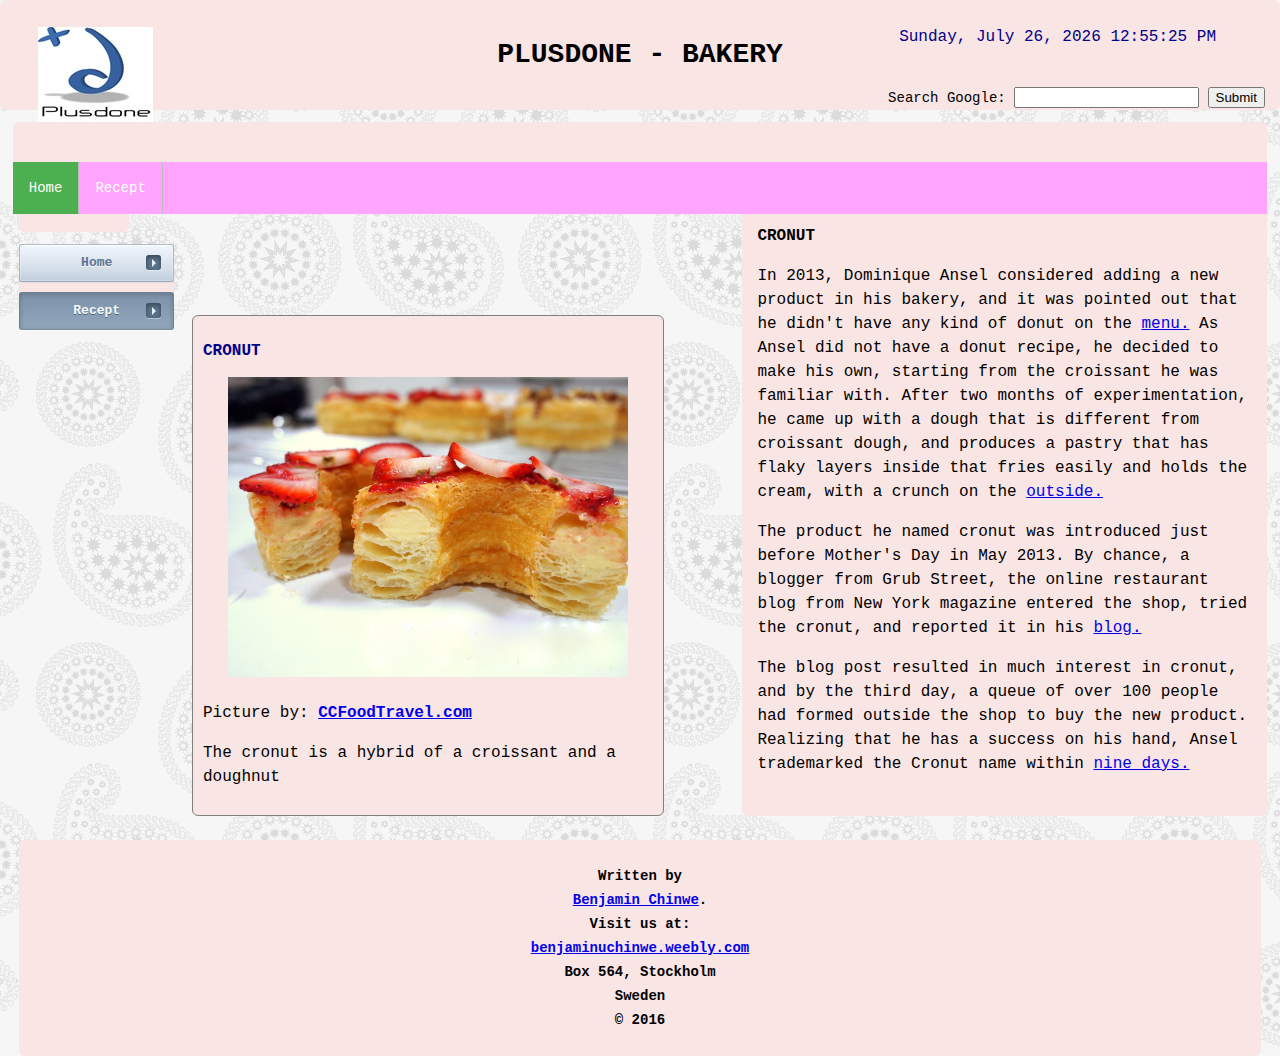
==== index.html @ 6e2b6fce "Update" ====
<!DOCTYPE html>
<html lang="en">
<head>
    <meta charset="UTF-8">
    <link rel="stylesheet" href="style/receptStyle.css">
    <title>Title</title>
</head>
<body>

<div id="header1">
    <a href="index.html"><img style="position: absolute; margin: 0% 5px 5px 0px; top: 3%; left: 3%;"
                              src="img/plusdone.jpg" alt="Company logo"/>
    </a>

    <h1><strong>PLUSDONE - BAKERY</strong></h1>
    <script type="text/javascript">
        tday = new Array("Sunday", "Monday", "Tuesday", "Wednesday", "Thursday", "Friday", "Saturday");
        tmonth = new Array("January", "February", "March", "April", "May", "June", "July", "August", "September", "October", "November", "December");

        function GetClock() {
            var d = new Date();
            var nday = d.getDay(), nmonth = d.getMonth(), ndate = d.getDate(), nyear = d.getYear();
            if (nyear < 1000) nyear += 1900;
            var nhour = d.getHours(), nmin = d.getMinutes(), nsec = d.getSeconds(), ap;

            if (nhour == 0) {
                ap = " AM";
                nhour = 12;
            }
            else if (nhour < 12) {
                ap = " AM";
            }
            else if (nhour == 12) {
                ap = " PM";
            }
            else if (nhour > 12) {
                ap = " PM";
                nhour -= 12;
            }

            if (nmin <= 9) nmin = "0" + nmin;
            if (nsec <= 9) nsec = "0" + nsec;

            document.getElementById('clockbox').innerHTML = "" + tday[nday] + ", " + tmonth[nmonth] + " " + ndate + ", " + nyear + " " + nhour + ":" + nmin + ":" + nsec + ap + "";
        }

        window.onload = function () {
            GetClock();
            setInterval(GetClock, 1000);
        }
    </script>
    <p id="clockbox" style="position: absolute; top: 1%; right: 5%; color: darkblue;"><b></b></p>

    <form style="float: right">
        Search Google:
        <input type="search" name="googlesearch">
        <input type="Submit">
    </form>

</div>
<header>
    <div>
        <nav class="navigation">
            <ul class="navig">
                <li class="naList"><a class="active" href="index.html">Home</a></li>
                <li class="naList"><a href="html/recept.html">Recept</a></li>
            </ul>
        </nav>
    </div>
</header>

<section><h2></h2>

    <div>
        <article>
            <h3><strong style="color:black">CRONUT</strong></h3>

            <p> In 2013, Dominique Ansel considered adding a new product in his bakery, and it was pointed out that he
                didn't have any kind of donut on the <a
                        href="http://www.theguardian.com/lifeandstyle/2015/nov/06/great-idea-gone-girl-selfie-stick-cronut-tinder-emoji-gogglebox">menu.</a>
                As Ansel did not have a donut recipe, he decided to make his own, starting from the croissant he was
                familiar with. After two months of experimentation, he came up with a dough that is different from
                croissant dough, and produces a pastry that has flaky layers inside that fries easily and holds the
                cream, with a crunch on the <a
                        href="http://www.villagevoice.com/restaurants/cronut-wizard-dominique-ansel-i-want-to-make-the-world-of-pastry-exciting-6556932">outside.</a>
            </p>

            <p>The product he named cronut was introduced just before Mother's Day in May 2013. By chance, a blogger
                from Grub Street, the online restaurant blog from New York magazine entered the shop, tried the cronut,
                and reported it in his <a href="http://www.grubstreet.com/2013/05/dominique-ansel-cronut.html">blog.</a>
            </p>

            <p>The blog post resulted in much interest in cronut, and by the third day, a queue of over 100 people had
                formed outside the shop to buy the new product. Realizing that he has a success on his hand, Ansel
                trademarked the Cronut name within <a
                        href="http://www.nytimes.com/2015/05/08/magazine/the-mysterious-persistence-of-the-cronut.html?_r=0">nine
                    days.</a>
            </p>
        </article>
    </div>
</section>
<section><h2></h2>

    <div class="CronutImg">
        <h2>CRONUT</h2>

            <a href="html/recept.html">
                <img src="img/Cronut.jpg" alt="Cronut image" width="400" height="300">
            </a>

        <p>Picture by: <strong><a href="http://ccfoodtravel.com/"> CCFoodTravel.com</a></strong></p>

        <p>The cronut is a hybrid of a croissant and a doughnut</p>
    </div>
</section>
<aside>
    <h2></h2>

    <div>
        <nav class="side-nav">
            <a href="index.html" class="side-nav-button">Home</a>
            <a href="html/recept.html" class="side-nav-button active">Recept</a>
        </nav>
    </div>
</aside>

<footer>
    <div>
        <strong>Written by <br>
            <a href="mailto:chinwe@kth.se">Benjamin Chinwe</a>.<br>
            Visit us at:<br>
            <a href="http://benjaminuchinwe.weebly.com/">benjaminuchinwe.weebly.com</a><br>
            Box 564, Stockholm<br>
            Sweden<br>
            &copy; 2016
        </strong>
    </div>
</footer>
</body>
</html>
---- style/receptStyle.css ----
body {
    margin: 0;
    padding: 0;
    height: 100%;
    background: #E7DCE8 url("../img/background.jpg");
}

nav.navigation {
    position: absolute;
    top: 18%;
    width: 98%;
    left: 1%;
    z-index: 100;
}

h2 {
    color: darkblue;
    text-align: left;
    font-size: 16px;
}
h3{
    color: darkblue;
    text-align: left;
    font-size: 16px;
}
p {
    font-size: 16px;
    text-align: left;
    color: black;
}

figure.img {
    float: inherit;
    border: 1px dotted black;
    margin: 5px 0 0 0;
    width: 100%;
    height: auto;
    position: relative;
}

.navig {
    list-style-type: none;
    margin: 0;
    padding: 0;
    overflow: hidden;
    background-color: #ffa5ff;
}

.naList {
    float: left;
    border-right: 1px solid #bbb;
}

.naList a {
    display: block;
    color: white;
    text-align: center;
    padding: 14px 16px;
    text-decoration: none;
}

li a:hover:not(.active) {
    background-color: #111;
}

.active {
    background-color: #4CAF50;
}

.rating {
    unicode-bidi: bidi-override;
    direction: ltr;
}
.rating > span {
    display: inline-block;
    position: relative;
    width: 1.1em;
}
.rating > span:hover:before,
.rating > span:hover ~ span:before {
    content: "\2605";
    position: inherit;
}

nav {
    display: block;
}

.side-nav {
    width: 155px;
    margin: 5px auto;
    padding: 0px;
    background: #FAE5E5 url("../img/green_leaves_PNG3675.png");
    border-radius: 5px;
    -webkit-box-shadow: inset 0 1px 1px rgba(0, 0, 0, 0.25), 0 1px rgba(255, 255, 255, 0.5);
    box-shadow: inset 0 1px 1px rgba(0, 0, 0, 0.25), 0 1px rgba(255, 255, 255, 0.5);
    float: left;
    position: absolute;
    top: 26.5%;
    left: 1.5%;
}

.side-nav-button, .side-nav:active .active {
    display: block;
    position: relative;
    height: 36px;
    line-height: 36px;
    margin-bottom: 10px;
    padding: 0 14px;
    font-size: 13px;
    font-weight: bold;
    color: #597490;
    text-decoration: none;
    text-shadow: 0 1px rgba(255, 255, 255, 0.8);
    background: #d8e6f4;
    background-clip: padding-box;
    border: 1px solid;
    border-color: #b2bcc8 #acb6c0 #97abba;
    border-radius: 3px;
    background-image: -webkit-linear-gradient(top, #f1f6ff, #d3dde7 70%, #bfcddc);
    background-image: -moz-linear-gradient(top, #f1f6ff, #d3dde7 70%, #bfcddc);
    background-image: -o-linear-gradient(top, #f1f6ff, #d3dde7 70%, #bfcddc);
    background-image: linear-gradient(to bottom, #f1f6ff, #d3dde7 70%, #bfcddc);
    -webkit-box-shadow: inset 0 1px white, inset 0 0 0 1px rgba(255, 255, 255, 0.25), 0 1px 1px rgba(0, 0, 0, 0.06);
    box-shadow: inset 0 1px white, inset 0 0 0 1px rgba(255, 255, 255, 0.25), 0 1px 1px rgba(0, 0, 0, 0.06);
}

.side-nav-button:before, .side-nav-button:after {
    content: '';
    position: absolute;
}

.side-nav-button:before {
    top: 10px;
    right: 12px;
    width: 15px;
    height: 15px;
    background: #59718a;
    border-radius: 3px;
    -webkit-box-shadow: inset 0 2px 4px rgba(0, 0, 0, 0.4), 0 1px rgba(255, 255, 255, 0.4);
    box-shadow: inset 0 2px 4px rgba(0, 0, 0, 0.4), 0 1px rgba(255, 255, 255, 0.4);
}

.side-nav-button:after {
    top: 14px;
    right: 13px;
    border: 4px solid transparent;
    border-left: 4px solid #ecf1f7;
}

.side-nav-button:hover, .side-nav-button.active, .side-nav-button.active, .side-nav-button.active:active {
    color: #f6fdff;
    text-shadow: 0 1px rgba(0, 0, 0, 0.4);
    background-clip: border-box;
}

.side-nav-button:hover {
    background: #99abb9;
    border-color: #718190;
    background-image: -webkit-linear-gradient(top, #99abb9, #7e93a8);
    background-image: -moz-linear-gradient(top, #99abb9, #7e93a8);
    background-image: -o-linear-gradient(top, #99abb9, #7e93a8);
    background-image: linear-gradient(to bottom, #99abb9, #7e93a8);
    -webkit-box-shadow: inset 0 1px rgba(255, 255, 255, 0.3), inset 0 0 0 1px rgba(255, 255, 255, 0.15), 0 1px rgba(255, 255, 255, 0.3);
    box-shadow: inset 0 1px rgba(255, 255, 255, 0.3), inset 0 0 0 1px rgba(255, 255, 255, 0.15), 0 1px rgba(255, 255, 255, 0.3);
}

.side-nav-button:active, .side-nav-button.active, .side-nav-button.active:active {
    background: #7d91a9;
    border-color: #708191 #6d8295 #7b8c9e;
    background-image: -webkit-linear-gradient(top, #7d91a9, #92a7bc);
    background-image: -moz-linear-gradient(top, #7d91a9, #92a7bc);
    background-image: -o-linear-gradient(top, #7d91a9, #92a7bc);
    background-image: linear-gradient(to bottom, #7d91a9, #92a7bc);
    -webkit-box-shadow: inset 0 1px 5px rgba(0, 0, 0, 0.2), 0 1px rgba(255, 255, 255, 0.4);
    box-shadow: inset 0 1px 5px rgba(0, 0, 0, 0.2), 0 1px rgba(255, 255, 255, 0.4);
}

.side-nav-button:last-child {
    margin-bottom: 0;
}

div {
    background: #FAE5E5 url("../img/green_leaves_PNG3675.png");
    background-size: cover;
    border-radius: 6px;
    color: black;
    display: block;
    font: 14px/24px "Source Code Pro", Inconsolata, "Comic Sans MS", Terminal, "Lucida Console", Courier;
    padding: 24px 15px;
    text-align: center;
    height: auto;
    width: auto;

}
main{
    background: #FAE5E5 url("../img/green_leaves_PNG3675.png");
    background-size: cover;
    border-radius: 6px;
    color: black;
    display: block;
    font: 14px/24px "Source Code Pro", Inconsolata, "Comic Sans MS", Terminal, "Lucida Console", Courier;
    padding: 24px 15px;

    float: right;
    width: 85%;
    margin: 0 1% 24px 1%;
}
header {
    margin: 1% 1% 0px 1%;
}

aside,
footer {
    margin: 0 1.5% 24px 1.5%;
}

section {
    float: right;
    width: 41%;
    margin: 0 1% 24px 1%;
}

aside {
    float: left;
    width: 110px;
    left: 3%;
}

footer {
    clear: both;
    margin-bottom: 0;
}


.range-slider {
    width:300px;
    height:20px;
    margin:0 auto 1em;
    position:relative;
    float: left;
    cursor:e-resize;
}
.range-slider:before {
    content:"";
    display:block;
    position:absolute;
    top:13px;
    left:0;
    width:100%;
    height:2px;
    background-color:black;
    margin: 0% 1% 10px 1%;
}
.range-slider span {
    display:block;
    height:inherit;
    position:relative;
    z-index:2;
    background-color:red;
    cursor:inherit;
}

/* Test result */
.test-result {
    position:absolute;
    top:80%;
    left:40%;
    line-height:1;
    color: darkred;
}


.ratingForm {
    display: flex;
    align-items: center;
    margin-top: 10px;
    font-size: 16px;
}
.stars {
    display: none;
}

input[type=radio] + label {
    display:inline-block;
    width: 32px;
    height: 32px;
    background: url(../img/star_grey.png) left center no-repeat;
}
.ratingForm img {
    width: 30px;
    height: 30px;
}
.ratingForm span {
    color: pink;
    margin-left: 10px;
}
ul.ing {
    list-style: square outside;
}

.CronutImg{
    position: absolute;
    top: 35%;
    left:15%;
    margin: 0px 10px 10px 0px;
    display: block;
    width: 450px;
    padding: 10px;
    border: 1px solid gray;
}
.para{
    position: absolute;
    top: 35%;
    right:2%;
    margin: 0px 10px 10px 0px;
    display: block;
    width: 400px;
    padding: 10px;
    border: 1px solid gray;
}
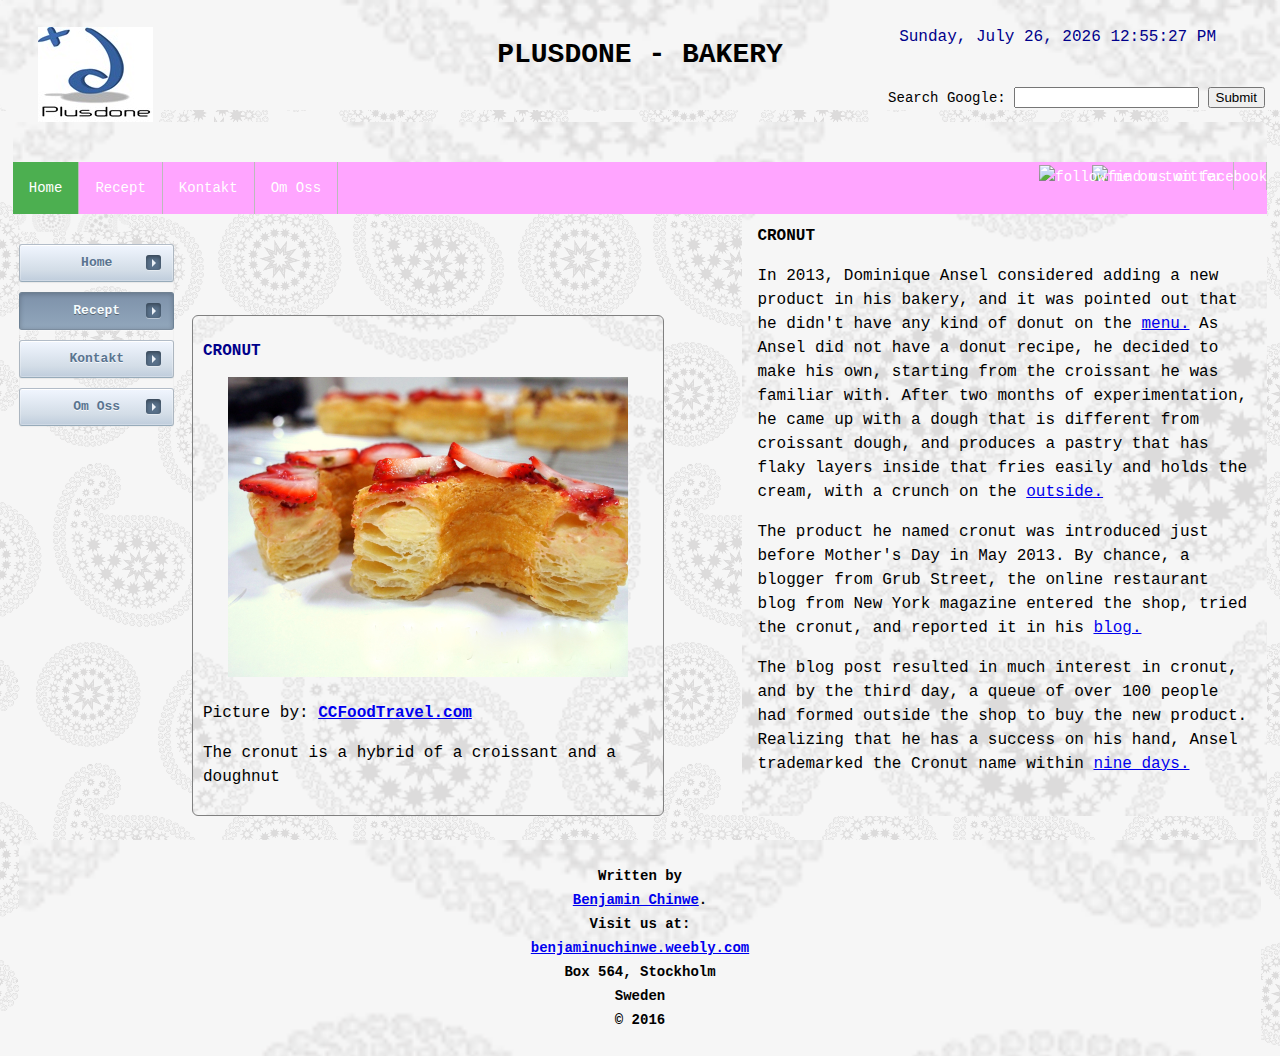
==== commit 1b7b3738: "update" ====
--- a/index.html
+++ b/index.html
@@ -64,6 +64,18 @@
             <ul class="navig">
                 <li class="naList"><a class="active" href="index.html">Home</a></li>
                 <li class="naList"><a href="html/recept.html">Recept</a></li>
+                <li class="naList"><a href="html/kontakt.html">Kontakt</a></li>
+                <li class="naList"><a href="html/about.html">Om Oss</a></li>
+                <li style="float:right;list-style-type:none;" class="naList">
+                    <a target="_blank" title="find us on Facebook"
+                       href="http://www.facebook.com/Cronuts-479844365427644"><img
+                            alt="find us on facebook" src="img/facebook-c_130x50.png"
+                            style="position: absolute; right: 0; top: 6%"
+                            border=0></a></li>
+                <li style="float:right;list-style-type:none;" class="naList">
+                    <a target="_blank" title="follow me on twitter" href="http://www.twitter.com/search?q=%23CRONUT"><img
+                            alt="follow me on twitter" src="img/twitter-b_40x40.png" style="position: absolute; right: 3.5%; top: 6%"
+                            border=0></a></li>
             </ul>
         </nav>
     </div>
@@ -120,6 +132,8 @@
         <nav class="side-nav">
             <a href="index.html" class="side-nav-button">Home</a>
             <a href="html/recept.html" class="side-nav-button active">Recept</a>
+            <a href="html/kontakt.html" class="side-nav-button">Kontakt</a>
+            <a href="html/about.html" class="side-nav-button">Om Oss</a>
         </nav>
     </div>
 </aside>
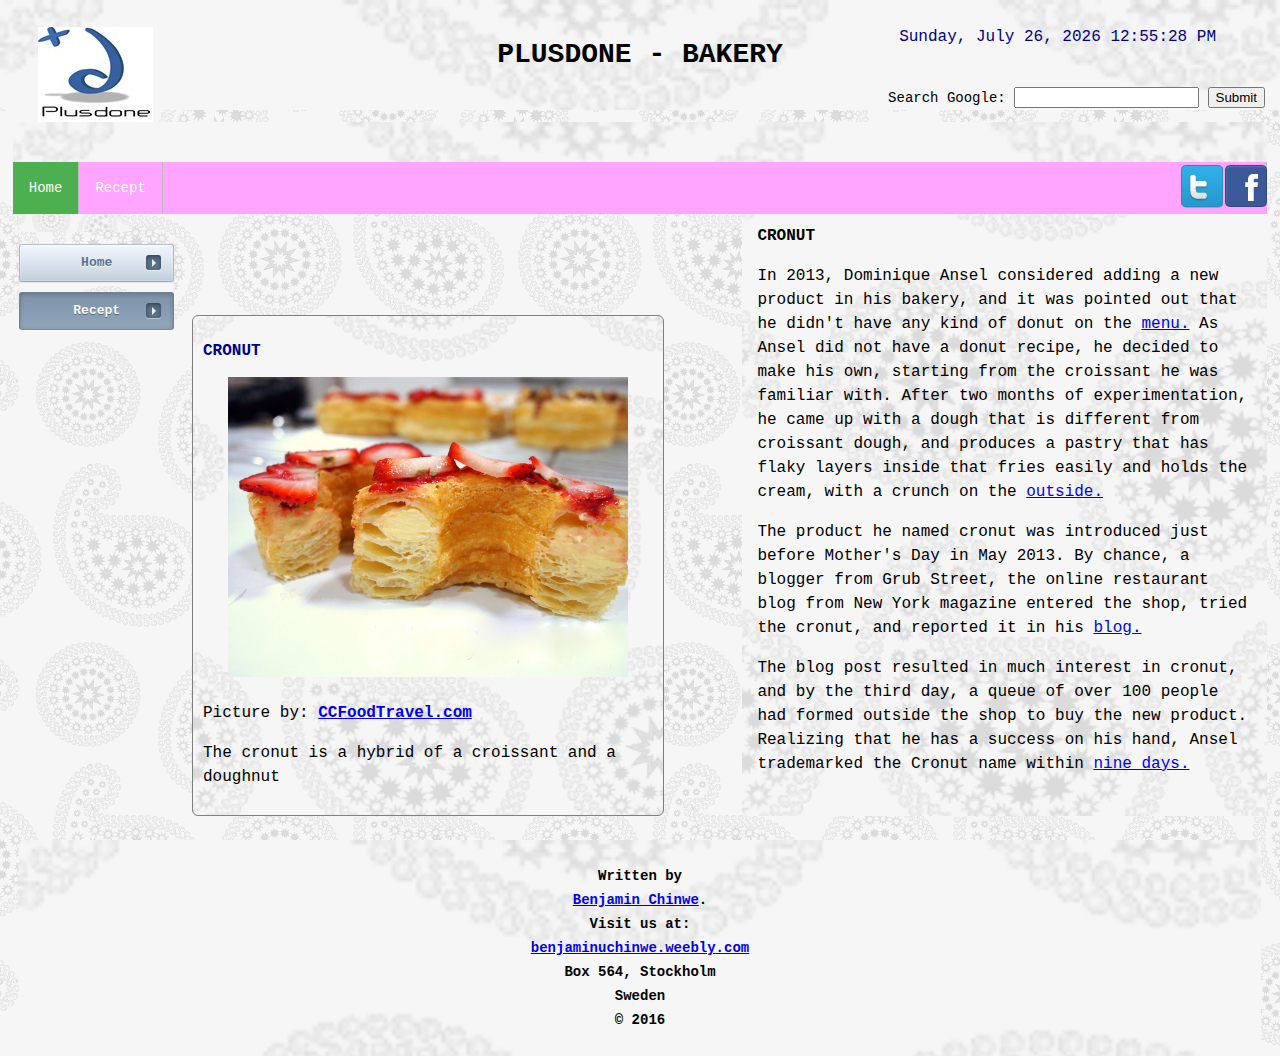
==== commit 97dccf3c: "update" ====
--- a/index.html
+++ b/index.html
@@ -64,8 +64,6 @@
             <ul class="navig">
                 <li class="naList"><a class="active" href="index.html">Home</a></li>
                 <li class="naList"><a href="html/recept.html">Recept</a></li>
-                <li class="naList"><a href="html/kontakt.html">Kontakt</a></li>
-                <li class="naList"><a href="html/about.html">Om Oss</a></li>
                 <li style="float:right;list-style-type:none;" class="naList">
                     <a target="_blank" title="find us on Facebook"
                        href="http://www.facebook.com/Cronuts-479844365427644"><img
@@ -132,8 +130,6 @@
         <nav class="side-nav">
             <a href="index.html" class="side-nav-button">Home</a>
             <a href="html/recept.html" class="side-nav-button active">Recept</a>
-            <a href="html/kontakt.html" class="side-nav-button">Kontakt</a>
-            <a href="html/about.html" class="side-nav-button">Om Oss</a>
         </nav>
     </div>
 </aside>
--- a/style/receptStyle.css
+++ b/style/receptStyle.css
@@ -319,3 +319,20 @@
     padding: 10px;
     border: 1px solid gray;
 }
+
+input[type=range],
+::-moz-range-track,
+::-ms-track {
+    -webkit-appearance: none;
+    background-color:darkred;
+    width: 250px;
+    height:20px;
+}
+::-webkit-slider-thumb,
+::-moz-range-thumb,
+::-ms-thumb {
+    -webkit-appearance: none;
+    background-color: #666;
+    width: 10px;
+    height: 20px;
+}